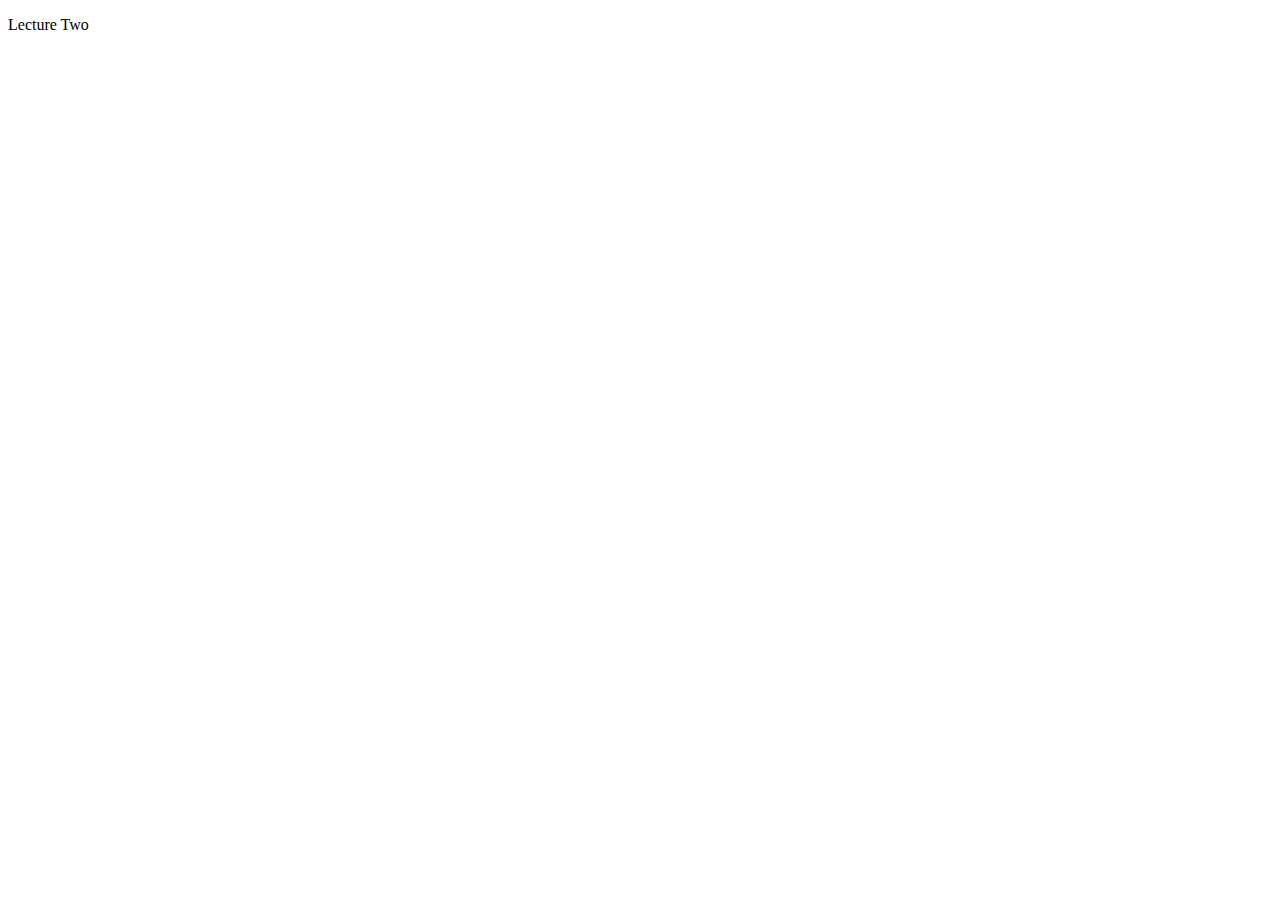
==== lecture_2/index.html @ 1ce467ae "First commit of lecture two" ====
<!DOCTYPE html>
<html lang="en">
<head>
    <meta charset="UTF-8">
    <meta name="viewport" content="width=device-width, initial-scale=1.0">
    <title>Document</title>
</head>
<body>
    <p>Lecture Two </p>
</body>
</html>
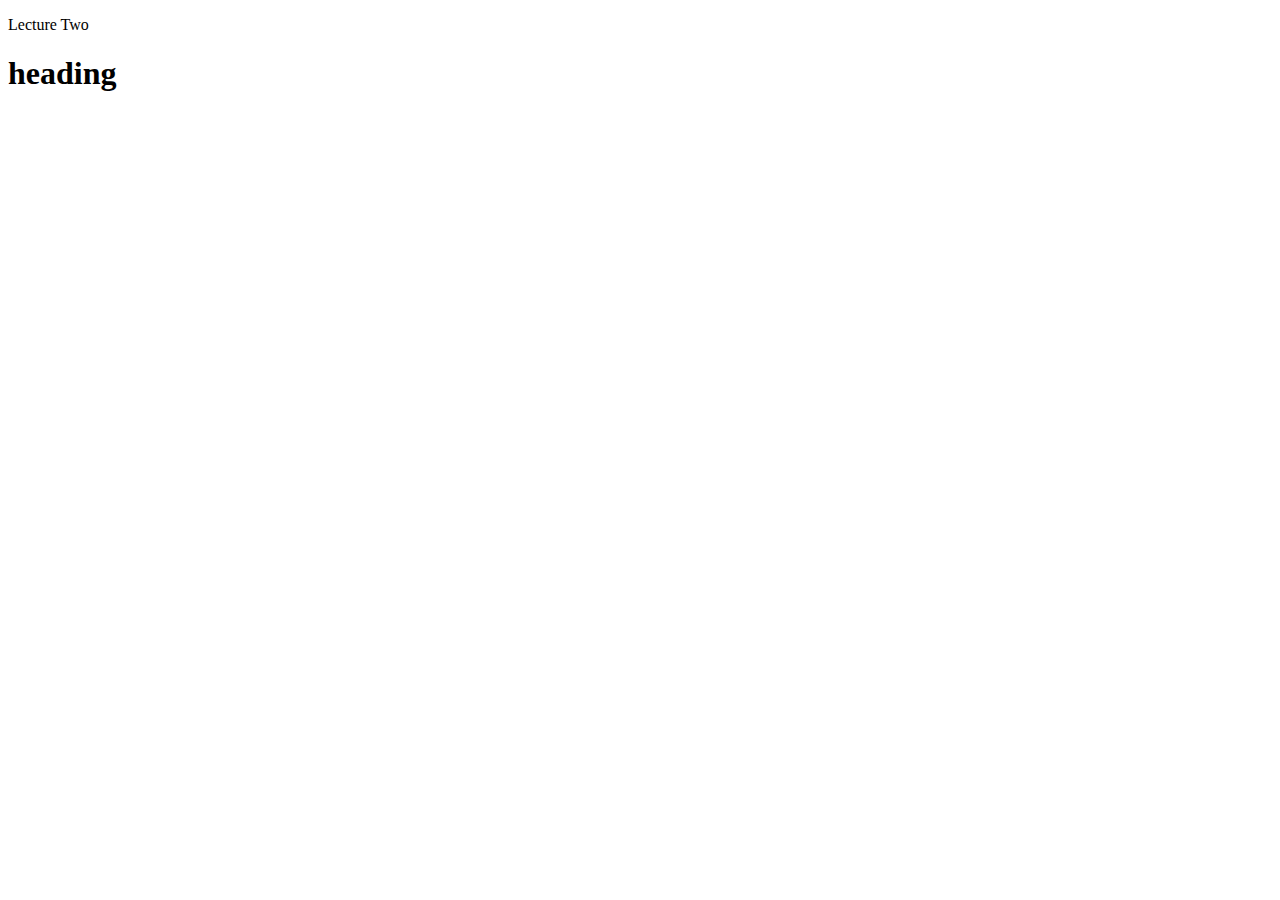
==== commit f98b063a: "commit" ====
--- a/lecture_2/index.html
+++ b/lecture_2/index.html
@@ -7,5 +7,6 @@
 </head>
 <body>
     <p>Lecture Two </p>
+    <h1>heading</h1>
 </body>
 </html>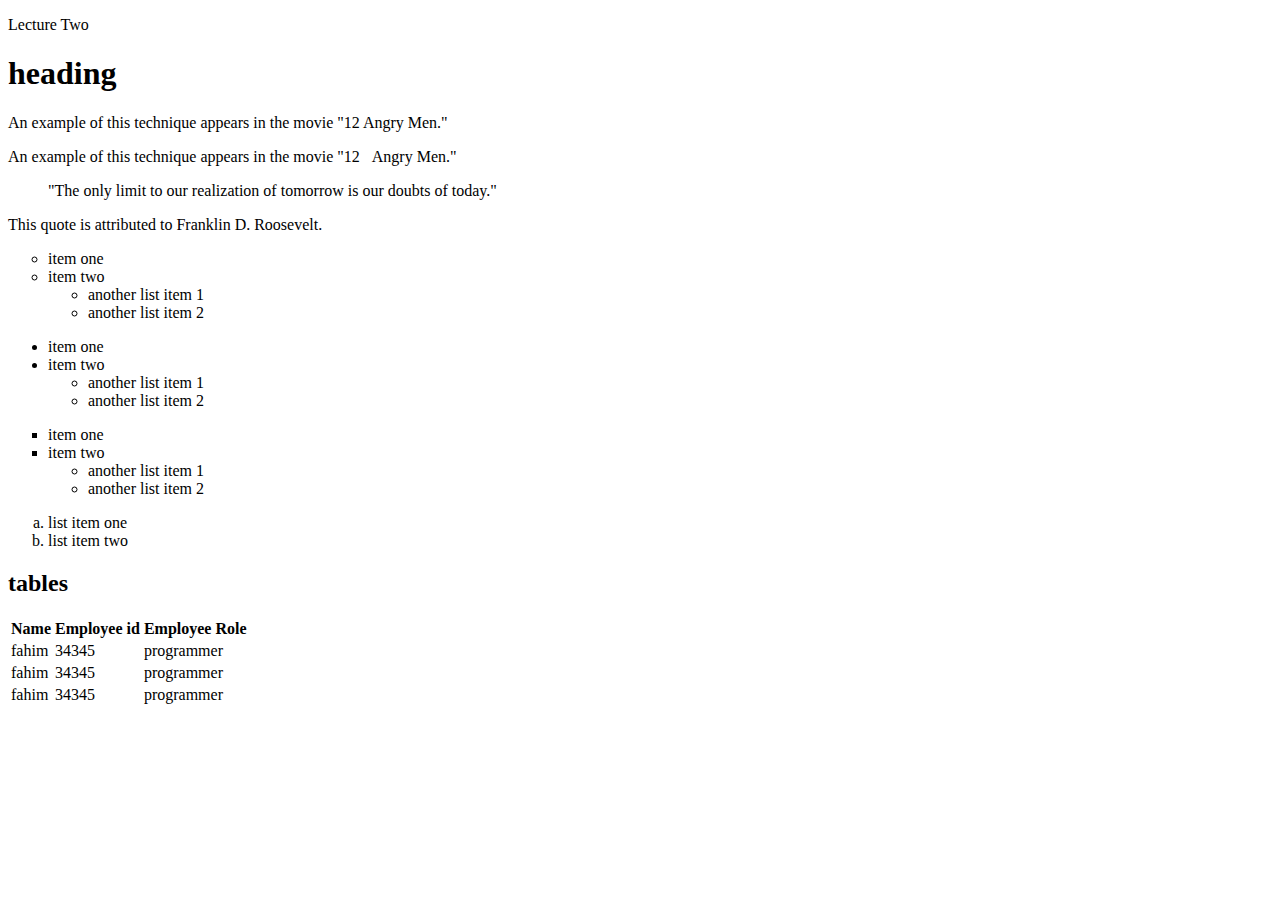
==== commit f665807e: "blockquote un order and order list" ====
--- a/lecture_2/index.html
+++ b/lecture_2/index.html
@@ -8,5 +8,83 @@
 <body>
     <p>Lecture Two </p>
     <h1>heading</h1>
+
+    <p>An example of this technique appears in the movie "12 Angry Men."</p>
+    <p>An example of this technique appears in the movie "12&nbsp;&nbsp;&nbsp;Angry Men."</p>
+    <!-- BLOCKQUTE-->
+    <blockquote cite="https://www.example.com/quote-source">
+      "The only limit to our realization of tomorrow is our doubts of today."
+    </blockquote>
+    
+    <p>This quote is attributed to Franklin D. Roosevelt.</p>
+
+
+    <!-- UNORDERED LIST -->
+    <!-- type circle -->
+    <ul type="circle">
+        <li>item one </li>
+        <li>item two  </li>
+        <ul>
+            <li> another list item 1</li>
+            <li> another list item 2</li>
+        </ul>
+    </ul>
+    <!--
+        type disc
+    -->
+    <ul type="dics">
+        <li>item one </li>
+        <li>item two  </li>
+        <ul>
+            <li> another list item 1</li>
+            <li> another list item 2</li>
+        </ul>
+    </ul>
+    <!--
+        square
+    -->
+    <ul type="square">
+        <li>item one </li>
+        <li>item two  </li>
+        <ul>
+            <li> another list item 1</li>
+            <li> another list item 2</li>
+        </ul>
+    </ul>
+    
+    <ol type="a">
+        <li>list item one </li>
+        <li>list item two </li>
+    </ol>
+    <!-- TAble -->
+    <h2> tables</h2>
+    <table>
+<thead>
+<tr>  
+    <th> Name </th>
+    <th> Employee id  </th>
+    <th> Employee Role </th>
+</tr>
+</thead>
+<tr>
+    <td> fahim </td>
+    <td> 34345 </td>
+    <td> programmer </td>
+</tr>
+<tr>
+    <td> fahim </td>
+    <td> 34345 </td>
+    <td> programmer </td>
+</tr>
+<tr>
+    <td> fahim </td>
+    <td> 34345 </td>
+    <td> programmer </td>
+</tr>
+<tbody>
+</tbody>
+    </table>
+
+    
 </body>
 </html>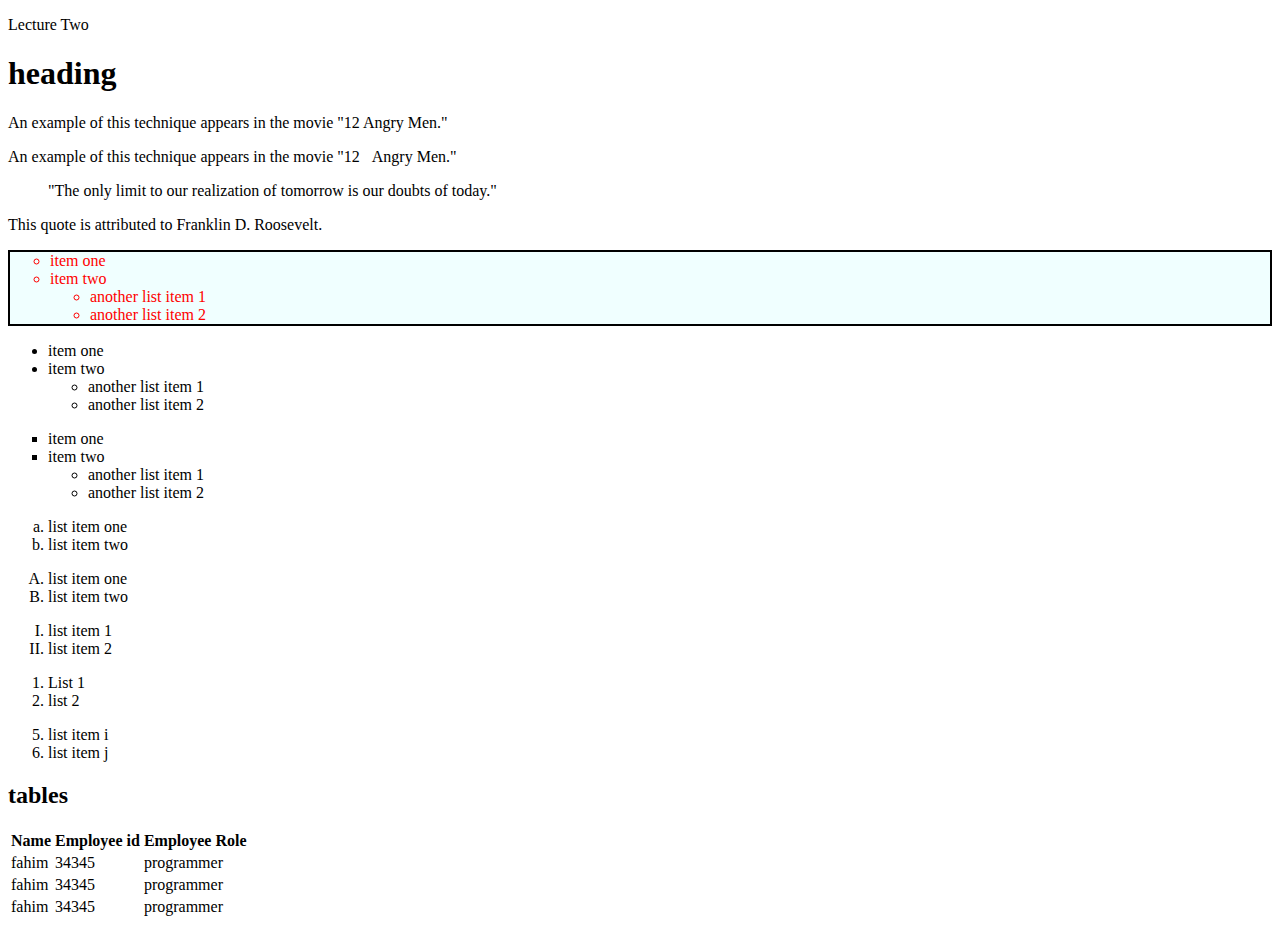
==== commit 3723cbe1: "addedd attributes and table" ====
--- a/lecture_2/index.html
+++ b/lecture_2/index.html
@@ -21,7 +21,7 @@
 
     <!-- UNORDERED LIST -->
     <!-- type circle -->
-    <ul type="circle">
+    <ul type="circle" style="color: red; background-color: azure; border: 2px solid black;">
         <li>item one </li>
         <li>item two  </li>
         <ul>
@@ -32,7 +32,7 @@
     <!--
         type disc
     -->
-    <ul type="dics">
+    <ul type="disc">
         <li>item one </li>
         <li>item two  </li>
         <ul>
@@ -51,10 +51,37 @@
             <li> another list item 2</li>
         </ul>
     </ul>
-    
+    <!--
+        type a 
+    -->
     <ol type="a">
         <li>list item one </li>
         <li>list item two </li>
+    </ol>
+    <!--
+        type A 
+    -->
+    <ol type="A">
+        <li>list item one </li>
+        <li>list item two </li>
+    </ol>
+    <!--
+        type I
+    -->
+    <ol type="I">
+        <li>list item 1</li>
+        <li>list item 2</li>
+    </ol>
+    <!--
+        type 1
+    -->
+    <ol type="1">
+        <li>List 1</li>
+        <li>list 2</li>
+    </ol>
+    <ol type="1" start="5">
+        <li>list item i</li>
+        <li>list item j</li>
     </ol>
     <!-- TAble -->
     <h2> tables</h2>
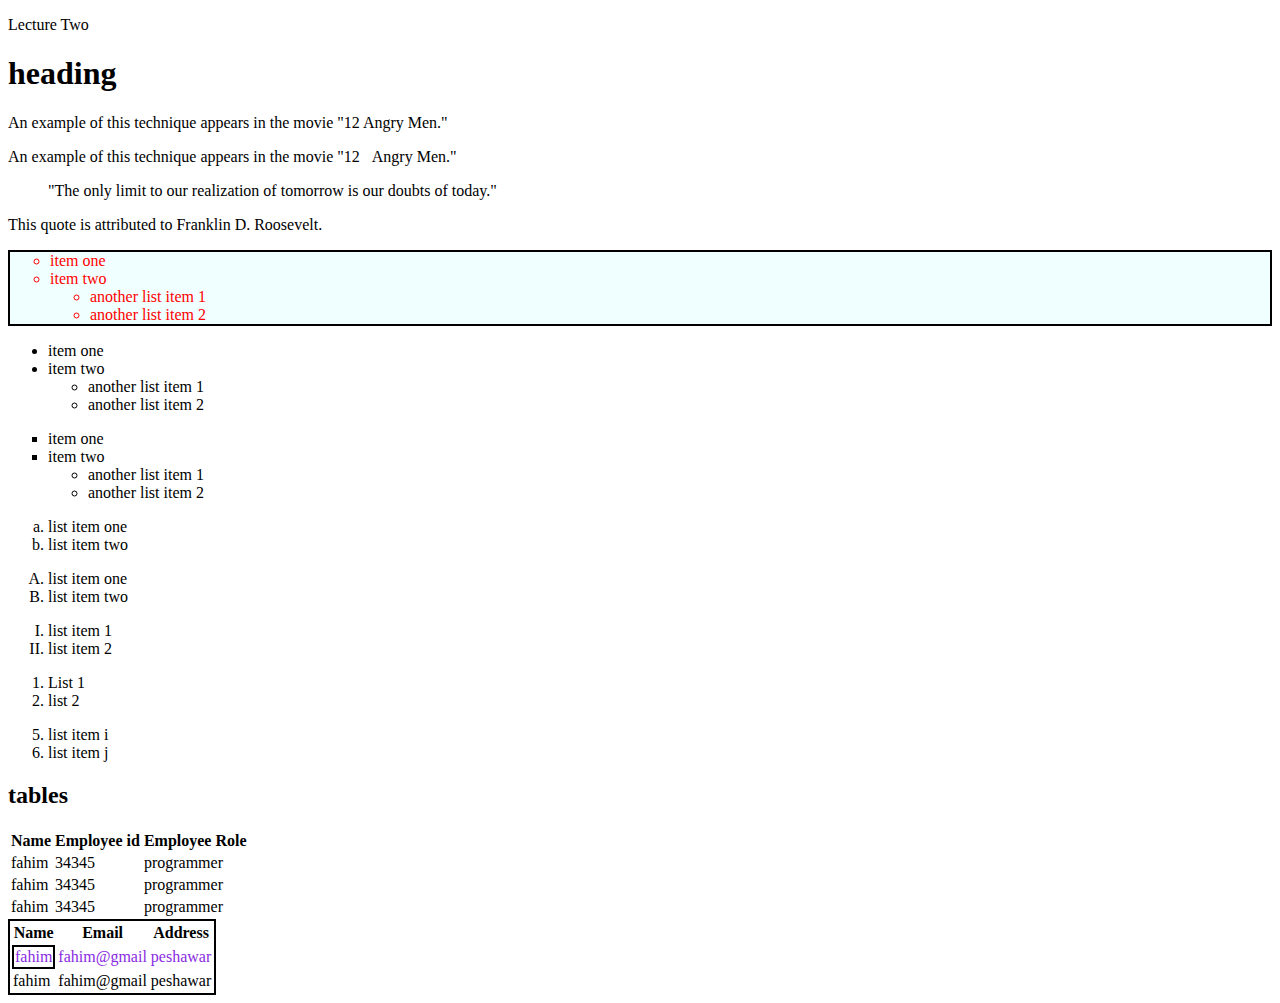
==== commit 6fb6390b: "addedd more attributes to table tag in html" ====
--- a/lecture_2/index.html
+++ b/lecture_2/index.html
@@ -108,8 +108,30 @@
     <td> 34345 </td>
     <td> programmer </td>
 </tr>
-<tbody>
-</tbody>
+
+    </table>
+
+    <!--another table -->
+    <table style="border: 2px solid black;">
+        <thead>
+            <tr>
+                <th>Name </th>
+                <th>Email</th>
+                <th>Address</th>
+            </tr>
+
+        </thead>
+
+        <tr style="color: blueviolet;">
+            <td style="border: 2px solid black;">fahim</td>
+            <td>fahim@gmail</td>
+            <td>peshawar</td>
+        </tr>
+        <tr>
+            <td>fahim</td>
+            <td>fahim@gmail</td>
+            <td>peshawar</td>
+        </tr>
     </table>
 
     
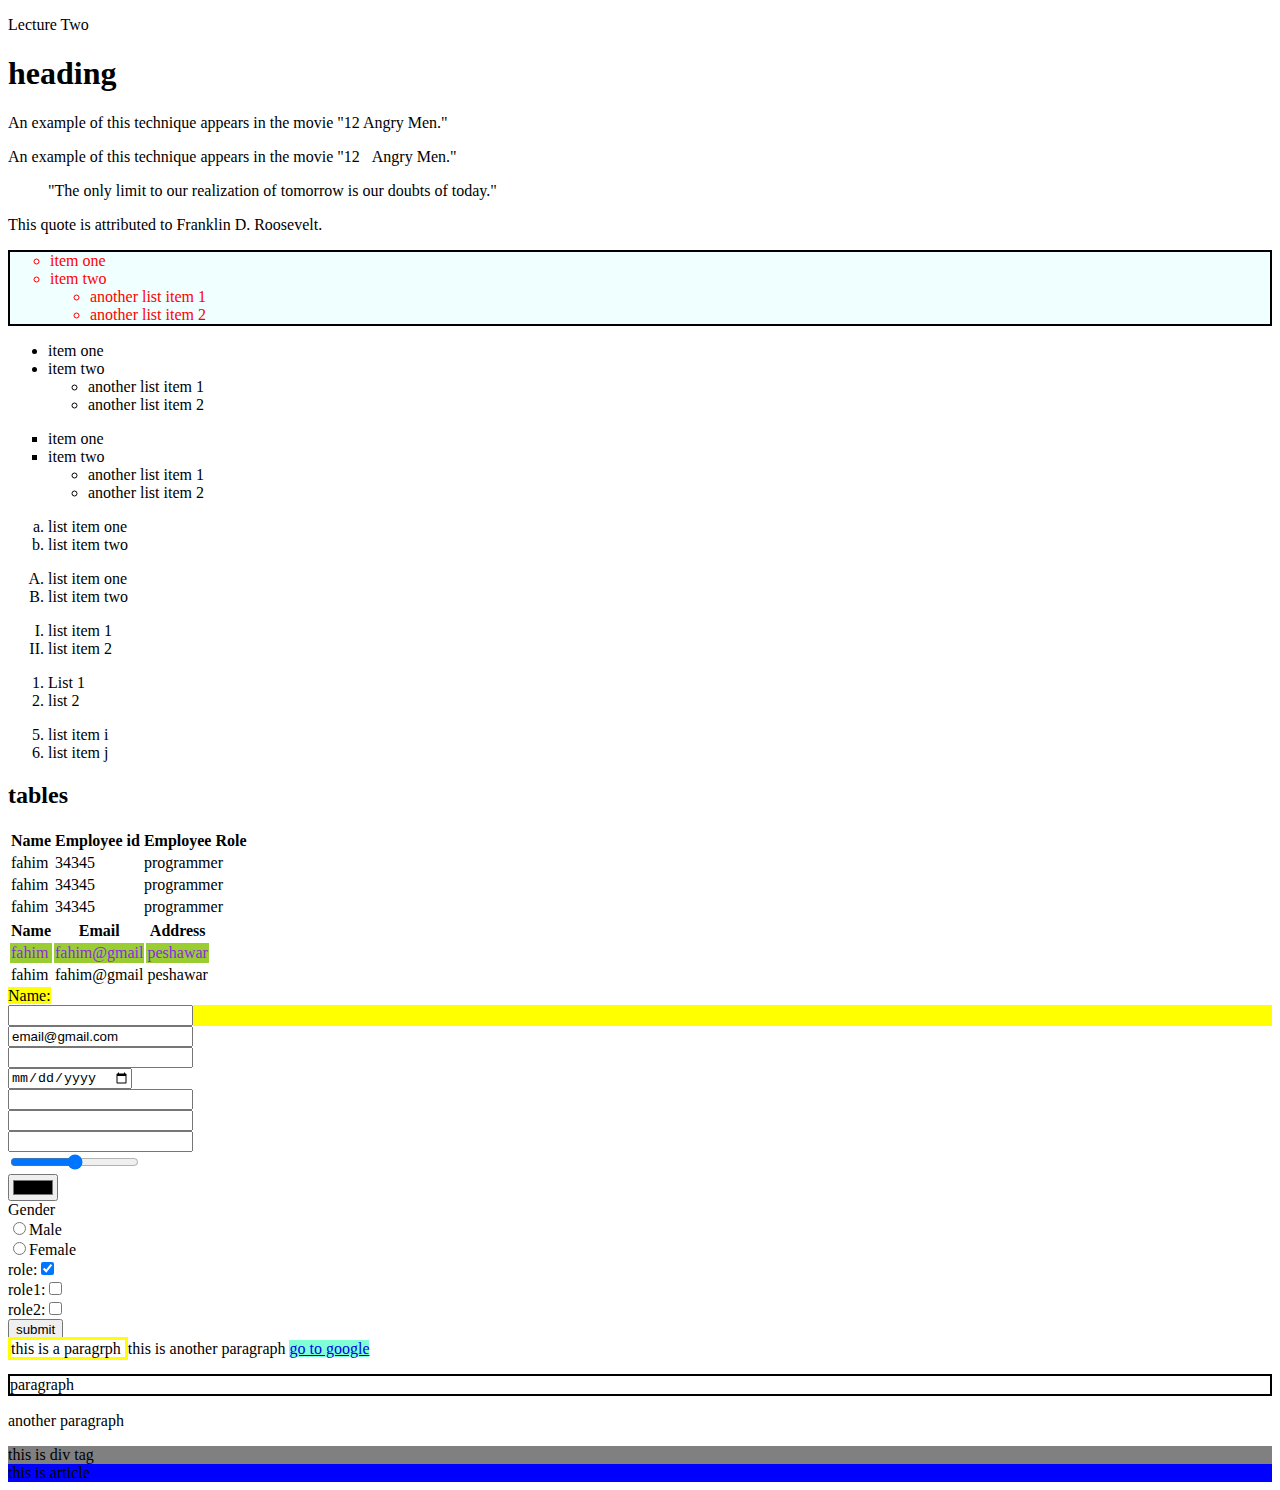
==== commit 1e563f32: "table, form, inline and block element" ====
--- a/lecture_2/index.html
+++ b/lecture_2/index.html
@@ -112,7 +112,7 @@
     </table>
 
     <!--another table -->
-    <table style="border: 2px solid black;">
+    <table>
         <thead>
             <tr>
                 <th>Name </th>
@@ -122,8 +122,8 @@
 
         </thead>
 
-        <tr style="color: blueviolet;">
-            <td style="border: 2px solid black;">fahim</td>
+        <tr style="color: blueviolet; background-color: yellowgreen;">
+            <td>fahim</td>
             <td>fahim@gmail</td>
             <td>peshawar</td>
         </tr>
@@ -134,6 +134,58 @@
         </tr>
     </table>
 
+
+    <!--
+        HTML form 
+    -->
+    <form action="" method="post">
+        <label for="name" style="background-color: yellow;">Name:</label>
+        <div style="background-color: yellow;">
+            <input type="text" name="name" id="name">
+        </div>
+        <div>
+            <input type="email" name="email" value="email@gmail.com" id="email">
+        </div>
+        <div>
+            <input type="password" name="password" id="password">
+        </div>
+        <div>
+            <input type="date" name="date" id="date">
+        </div>
+        <div>
+            <input type="number" name="number" id="number">
+        </div>
+        <div>
+            <input type="tel" name="usertel" id="usertel">
+        </div>
+        <div>
+            <input type="url" name="url" id="url">
+        </div>
+        <div>
+            <input type="range" name="volume" min="0" max="1000">
+        </div>
+        <div>
+            <input type="color" name="color">
+        </div>
+        <label for="gender">Gender</label>
+        <div><input type="radio" name="gender" id="male">Male</div>
+        <div><input type="radio" name="gender" id="female">Female</div>
+        <div>role:<input type="checkbox" name="myrole" id="myrole" checked=""></div>
+        <div>role1:<input type="checkbox" name="myrole1" id="myrole1"></div>
+        <div>role2:<input type="checkbox" name="myrole2" id="myrole2"></div>
+        <div><input type="submit" value="submit"></div>
+    </form>
+    <!--
+        INLINE AND BLOCK ELEMENT
+    -->
+    <span style="border: 3px solid yellow;"> this is a paragrph </span>
+    <span> this is another paragraph </span>
+    <a href="https://www.google.com" style="background-color: aquamarine;"> go to google</a>
+    <p style="border: 2px solid black;"> paragraph </p>
+    <p> another paragraph </p>
+    <div style="background-color: gray;">this is div tag</div>
+    <article style="background-color: blue;">this is article</article>
+
     
 </body>
 </html>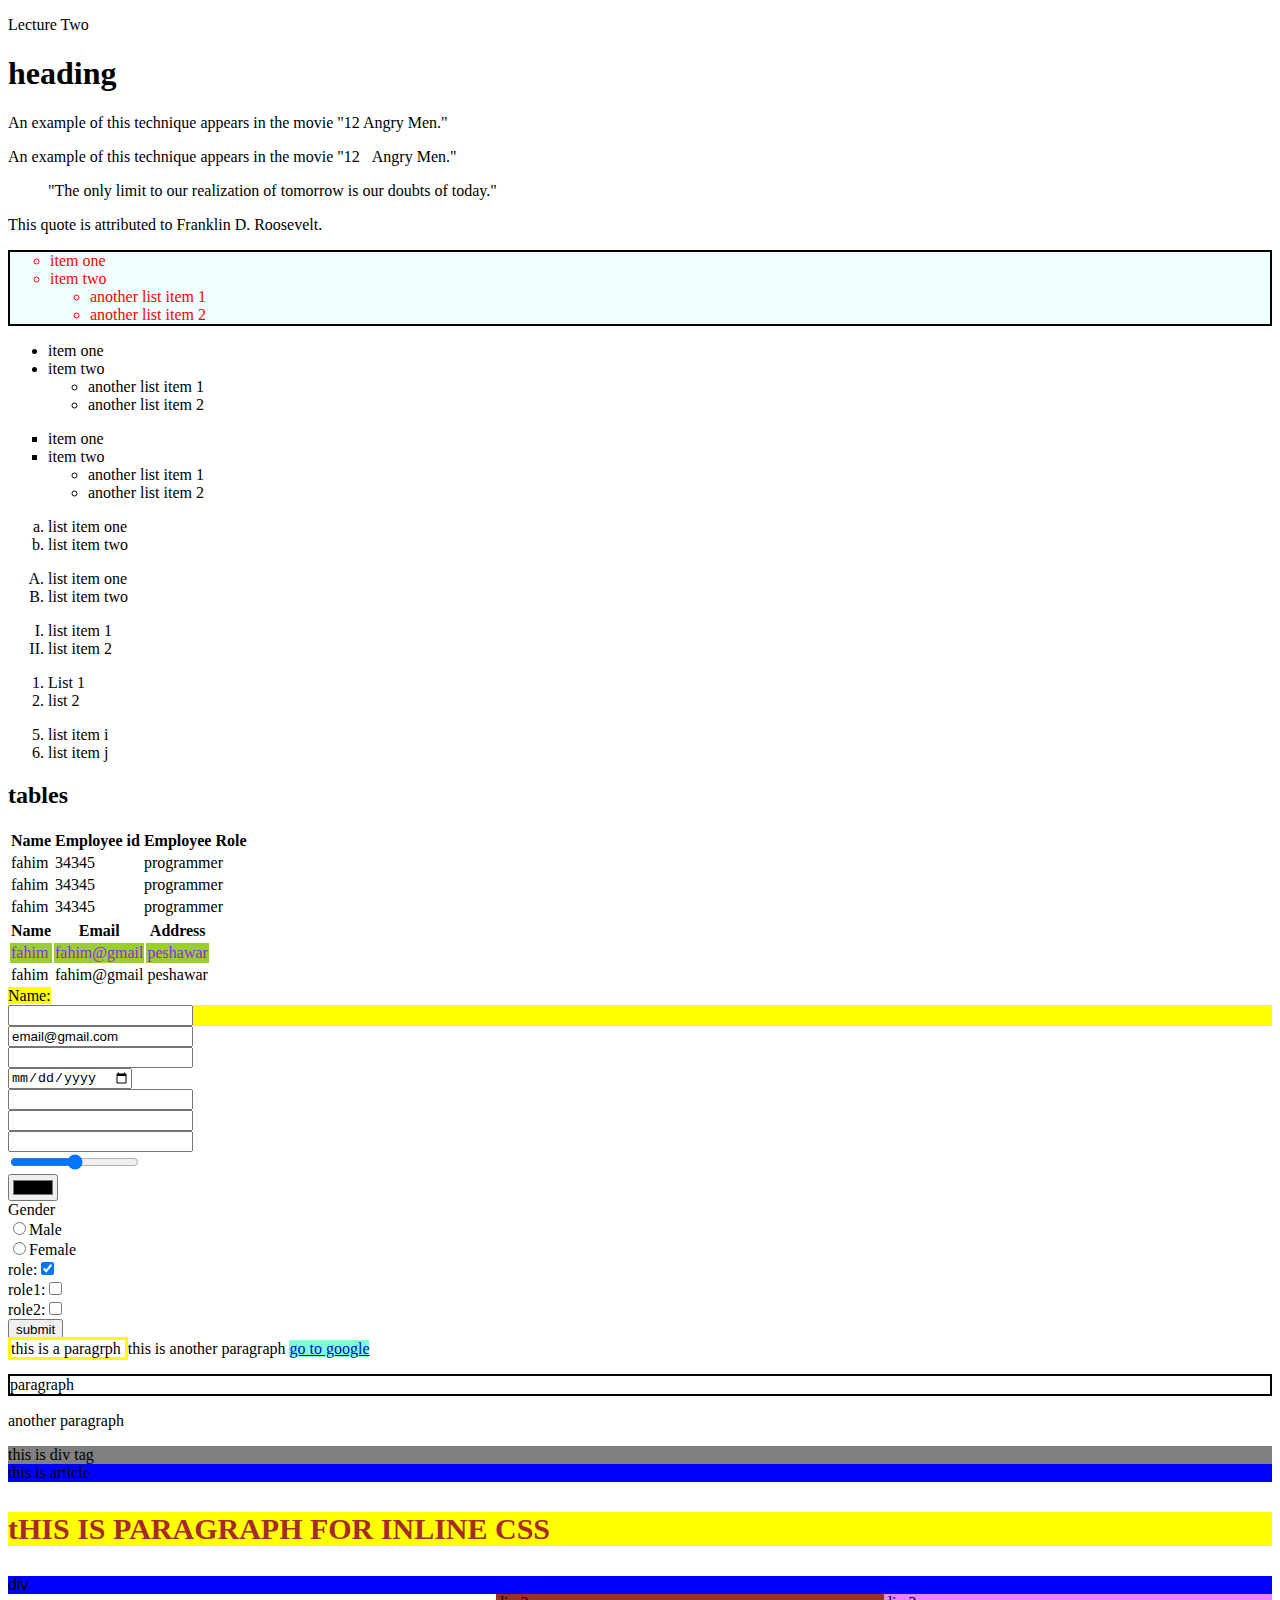
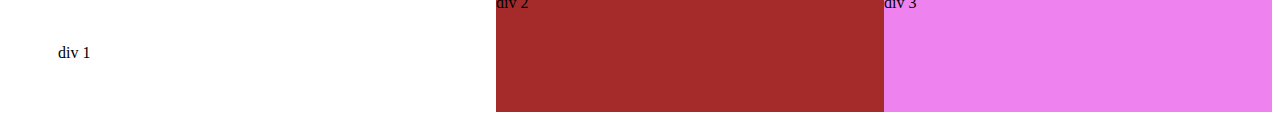
==== commit 8f870260: "inline css" ====
--- a/lecture_2/index.html
+++ b/lecture_2/index.html
@@ -186,6 +186,18 @@
     <div style="background-color: gray;">this is div tag</div>
     <article style="background-color: blue;">this is article</article>
 
-    
+    <!--
+        CSS WITH HTML
+    -->
+ <!--
+    INLINE CSS
+ -->
+ <P style="color: brown;  background-color: yellow; font-size: 30px; font-weight: bold;">tHIS IS PARAGRAPH FOR INLINE CSS </P>
+  <div style="background-color: blue; font-family: 'Franklin Gothic Medium', 'Arial Narrow', Arial, sans-serif;">div</div>
+   <div style="display: flex;">
+    <div style="width:33%; aquamarine; padding: 40px; margin: 10px; border-radius: 10px;">div 1</div>
+    <div style="background-color: brown; width: 33%;">div 2</div>
+    <div style="background-color: violet; width: 33%;">div 3</div>
+    </div>
 </body>
 </html>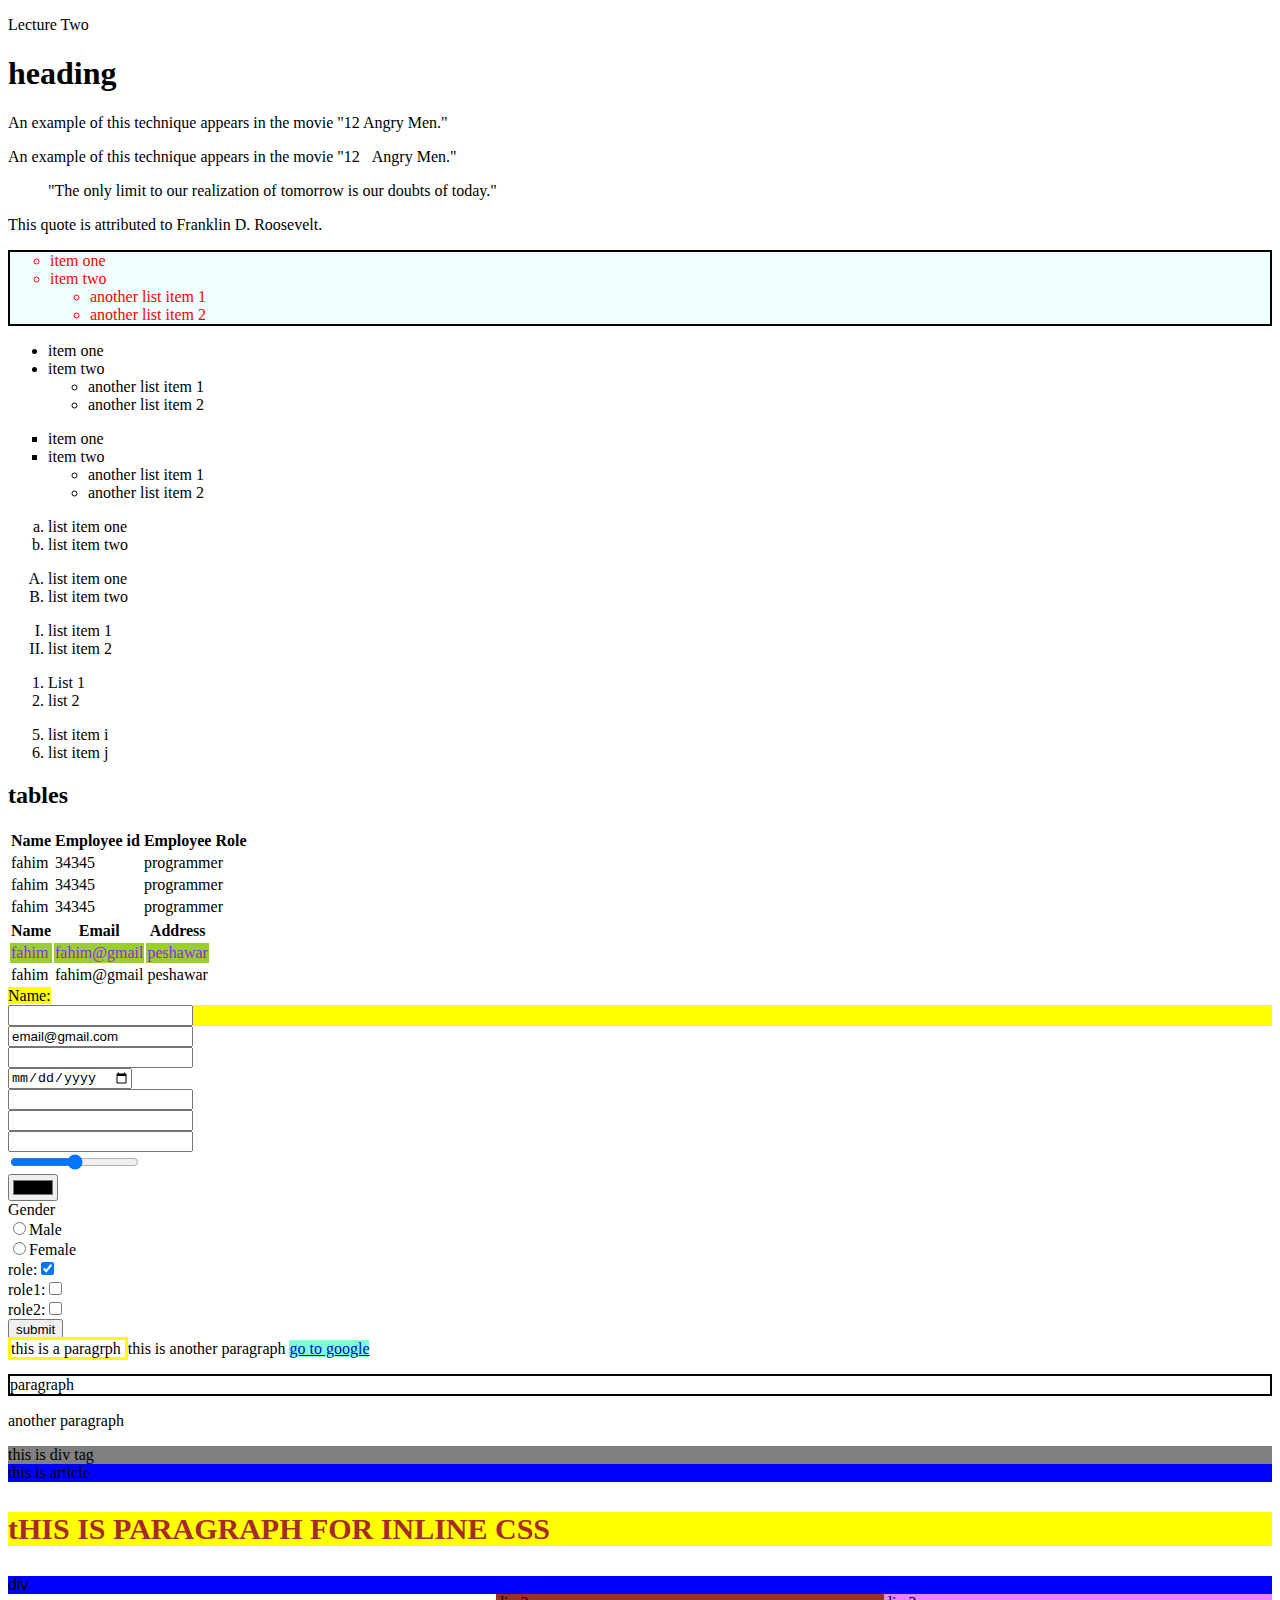
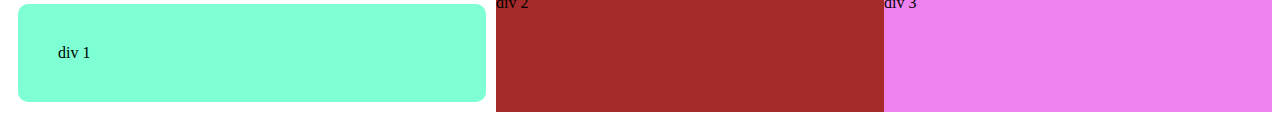
==== commit 09474308: "internal css and external css" ====
--- a/lecture_2/index.html
+++ b/lecture_2/index.html
@@ -195,7 +195,7 @@
  <P style="color: brown;  background-color: yellow; font-size: 30px; font-weight: bold;">tHIS IS PARAGRAPH FOR INLINE CSS </P>
   <div style="background-color: blue; font-family: 'Franklin Gothic Medium', 'Arial Narrow', Arial, sans-serif;">div</div>
    <div style="display: flex;">
-    <div style="width:33%; aquamarine; padding: 40px; margin: 10px; border-radius: 10px;">div 1</div>
+    <div style="width:33%; background-color: aquamarine; padding: 40px; margin: 10px; border-radius: 10px;">div 1</div>
     <div style="background-color: brown; width: 33%;">div 2</div>
     <div style="background-color: violet; width: 33%;">div 3</div>
     </div>
